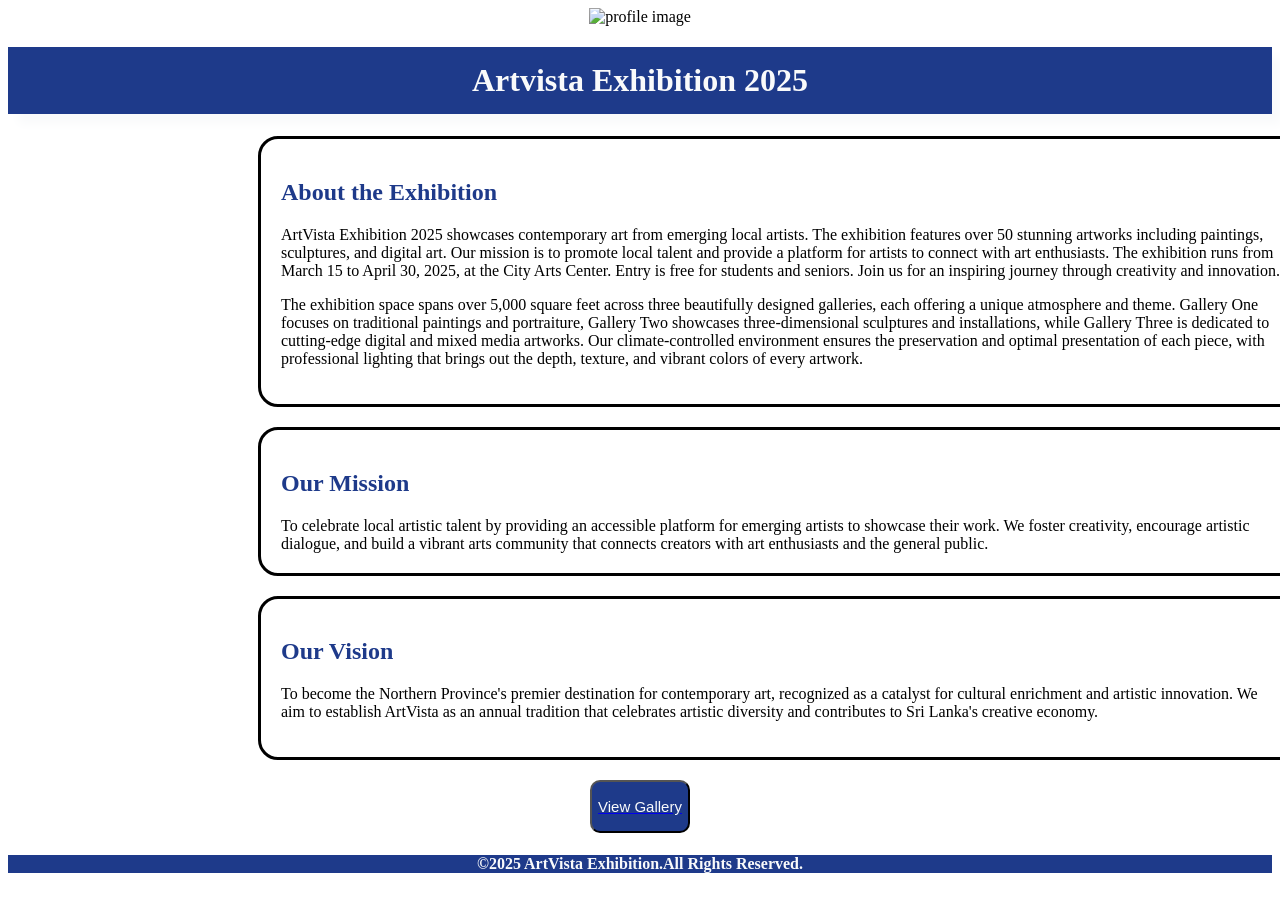
==== index.html @ 7608ef0a "Add files via upload" ====
<!DOCTYPE HTML>
<html>
<head><title>Art Exhibition</title>
<link rel=stylesheet href=style.css></head>
<body>
    <center><img src= "C:\Users\Dulan Sasmitha\Pictures\Screenshots\Screenshot 2026-05-12 220847.png" alt="profile image"style=width:300px;height:100px;></center>
    <h1>Artvista Exhibition 2025</h1>
    <div class="about">
        <div class="item"><h2>About the Exhibition</h2>
        <p>
			ArtVista Exhibition 2025 showcases contemporary art from emerging local artists. The exhibition features over 50 stunning artworks including paintings,
            sculptures, and digital art. Our mission is to promote local talent and provide a platform for artists to connect with art enthusiasts. The exhibition runs from
            March 15 to April 30, 2025, at the City Arts Center. Entry is free for students and seniors. Join us for an inspiring journey through creativity and innovation.
		</p>
		<p>
			The exhibition space spans over 5,000 square feet across three beautifully designed galleries, each offering a unique atmosphere and theme. Gallery One
            focuses on traditional paintings and portraiture, Gallery Two showcases three-dimensional sculptures and installations, while Gallery Three is dedicated to
            cutting-edge digital and mixed media artworks. Our climate-controlled environment ensures the preservation and optimal presentation of each piece, with
            professional lighting that brings out the depth, texture, and vibrant colors of every artwork.
		</p>
		</div>

	<div class="item"><h2>Our Mission</h2>To celebrate local artistic talent by providing an accessible platform for emerging artists to showcase their work. We foster creativity, encourage artistic dialogue, and build a vibrant arts community that connects creators with art enthusiasts and the general public.</div>
	
	<div class="item"><h2>Our Vision</h2>
        <p>To become the Northern Province's premier destination for contemporary art, recognized as a catalyst for cultural enrichment and artistic innovation. We aim to establish ArtVista as an annual tradition that celebrates artistic diversity and contributes to Sri Lanka's creative economy.</p></div>
    </div>
	
    <center>
		<button input type="button"class="button" value="View Gallery"><a href="Gallery.html"><p class="A">View Gallery</p></a></button>
	</center>
	
    <footer class="f"><h4 class="f">&copy;2025 ArtVista Exhibition.All Rights Reserved.</h4></footer> 
</body>
</html>
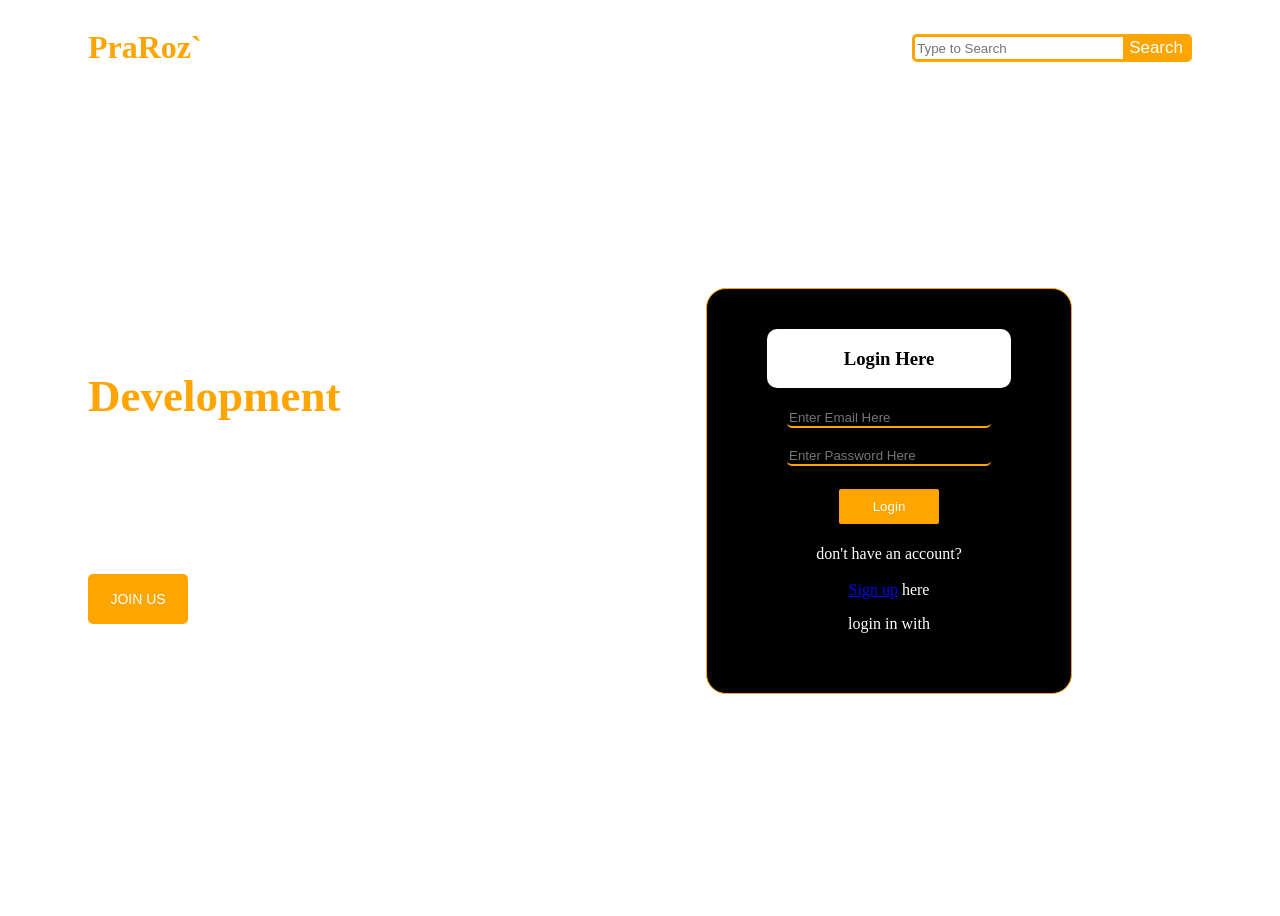
==== commit fa3cc63e: "login interface" ====
--- a/index.html
+++ b/index.html
@@ -1,35 +1,54 @@
-<!DOCTYPE HTML>
+<!DOCTYPE html>
 <html>
-<head><title>Art Exhibition</title>
-<link rel=stylesheet href=style.css></head>
-<body>
-    <center><img src= "C:\Users\Dulan Sasmitha\Pictures\Screenshots\Screenshot 2026-05-12 220847.png" alt="profile image"style=width:300px;height:100px;></center>
-    <h1>Artvista Exhibition 2025</h1>
-    <div class="about">
-        <div class="item"><h2>About the Exhibition</h2>
-        <p>
-			ArtVista Exhibition 2025 showcases contemporary art from emerging local artists. The exhibition features over 50 stunning artworks including paintings,
-            sculptures, and digital art. Our mission is to promote local talent and provide a platform for artists to connect with art enthusiasts. The exhibition runs from
-            March 15 to April 30, 2025, at the City Arts Center. Entry is free for students and seniors. Join us for an inspiring journey through creativity and innovation.
-		</p>
-		<p>
-			The exhibition space spans over 5,000 square feet across three beautifully designed galleries, each offering a unique atmosphere and theme. Gallery One
-            focuses on traditional paintings and portraiture, Gallery Two showcases three-dimensional sculptures and installations, while Gallery Three is dedicated to
-            cutting-edge digital and mixed media artworks. Our climate-controlled environment ensures the preservation and optimal presentation of each piece, with
-            professional lighting that brings out the depth, texture, and vibrant colors of every artwork.
-		</p>
+	<head>
+		<title>Web Design and Devolopment course</title>
+		<link rel="stylesheet" href="style.css">
+	</head>
+	
+	<body>
+		<div class="container">
+			<div class="header">
+				<div class="logo"><h1>PraRoz`</h1></div>
+				<div class="navigationbar">
+					<nav>
+						<a href="home.html">HOME</a>
+						<a href="about.html">ABOUT</a>
+						<a href="service.html">SERVICE</a>
+						<a href="design.html">DESIGN</a>
+						<a href="contact.html">CONTACT</a>
+					</nav>
+				</div>
+				<div class="searchbar">
+					<input type="text" id="search" placeholder="Type to Search" class="search1"></input>
+					<button class="btn">Search</button>
+				</div>
+			</div>
+			
+			<div class="home">
+				<div class="content">
+					<h1 class="unit">Web Design &<br><a class="development">Development</a><br>Course</h1>
+					<p>Web Design is a specialisation of the design stream. They also use HTML,CSS,<br>WYSIWYG editing software, mark up validators etc, to create design elements.</p><br>
+					<button class="join">JOIN US</button>	
+				</div>
+				<div>
+					<div class="login">
+						<form>
+						   <div class="title">
+								<h3>Login Here</h3>
+						   </div>
+						   <div class="pass">
+								<input type="text" onec id="email" placeholder="Enter Email Here" class="email" onclick="email()" ></input><br><br>
+								<input type="password" id="password" placeholder="Enter Password Here" class="password" onclick="tele()"></input><br><br>
+								<center><button class="hero">Login</button></center>
+								<center><p class="account"> don't have an account?<br><br>
+								<a href="Signup.lk">Sign up</a>  here</p></center>
+								<center><a href="login.lk" class="item">login in with</a></center>
+								<script src="script.js"></script>
+							</div>
+						</form>
+					</div>
+				</div>
+			</div>
 		</div>
-
-	<div class="item"><h2>Our Mission</h2>To celebrate local artistic talent by providing an accessible platform for emerging artists to showcase their work. We foster creativity, encourage artistic dialogue, and build a vibrant arts community that connects creators with art enthusiasts and the general public.</div>
-	
-	<div class="item"><h2>Our Vision</h2>
-        <p>To become the Northern Province's premier destination for contemporary art, recognized as a catalyst for cultural enrichment and artistic innovation. We aim to establish ArtVista as an annual tradition that celebrates artistic diversity and contributes to Sri Lanka's creative economy.</p></div>
-    </div>
-	
-    <center>
-		<button input type="button"class="button" value="View Gallery"><a href="Gallery.html"><p class="A">View Gallery</p></a></button>
-	</center>
-	
-    <footer class="f"><h4 class="f">&copy;2025 ArtVista Exhibition.All Rights Reserved.</h4></footer> 
-</body>
+	</body>
 </html>
--- a/style.css
+++ b/style.css
@@ -0,0 +1,158 @@
+body{
+	background-image:url("newbgimage.png");
+	height:100vh;
+	background-repeat:no-repeat;
+	background-size:cover;
+	background-position:center;
+}
+
+.navigationbar nav a{
+	text-decoration:none;
+	margin-right:20px;
+}
+.header{
+	justify-content:space-between;
+	align-items:center;
+	display:flex;
+	background:transparent;
+}
+
+.logo{
+	color:orange;
+	margin-left:80px;
+}
+nav a{
+	color:white;
+}
+nav a:hover{
+	color:orange;
+}
+.searchbar{
+	color:#D45E19;
+	border :3px solid orange;
+	border-radius:5px;
+	margin-right:80px;
+	
+}
+.btn{
+	margin-left:none;
+	background-color:orange;
+	color:white;
+	font-size:17px;
+	border:0;
+}
+.search1{
+	width:200px;
+	height:18px;
+	border:0;
+	background:transparent;
+	background-color:none;
+}
+nav{
+	justify-content:center;
+	margin-left:100px;
+}
+.home{
+	margin-top:200px;
+	justify-content:space-between;
+	display:flex;
+}
+
+.title{
+	text-align:center;
+	background-image:url("login44.jpg");
+	background-repeat:no-repeat;
+	background-size:cover;
+	background-position:center;
+}
+.unit{
+	font-size:45px;
+	color:white;
+}
+.development{
+	color:orange;
+}
+.content p{
+	color:white;
+}
+.content{
+	margin-left:80px;
+}
+.join{
+	background-color:orange;
+	color:white;
+	border:none;
+	border-color:none;
+	border-radius:5px;
+	font-size:14px;
+	width:100px;
+	height:50px;
+	
+}
+.login{
+	margin-right:200px;
+	background-color:black;
+	padding:40px;
+	padding-right:60px;
+	padding-left:60px;
+	border-radius:20px;
+	border:1px solid orange;
+	display:flex;
+}
+.login form .title{
+	background-color:white;
+	border-radius:10px;
+	padding-left:50px;
+	padding-right:50px;
+	justify-content:center;
+	display:flex;
+	
+}
+.email{
+	color:white;
+	border-radius:5px;
+	background-color:none;
+	BACKGROUND:transparent;
+	width:200px;
+	border:0;
+	border-bottom:2px solid orange;
+}
+.password{
+	color:white;
+	border-radius:5px;
+	background-color:none;
+	BACKGROUND:transparent;
+	width:200px;
+	border:0;
+	border-bottom:2px solid orange;
+	
+	
+}
+
+.account{
+	color:white;
+}
+.item{
+	text-decoration:none;
+	color:white;
+}
+.pass{
+	margin:20px;
+}
+
+.home{
+	justify-content:space-between;
+}
+.join:hover{
+	background-color:aqua;
+}
+.hero{
+	background-color:orange;
+	color:white;
+	border-radius:2px;
+	border:0;
+	padding:10px;
+	margin:5px;
+	width:100px;
+}
+	
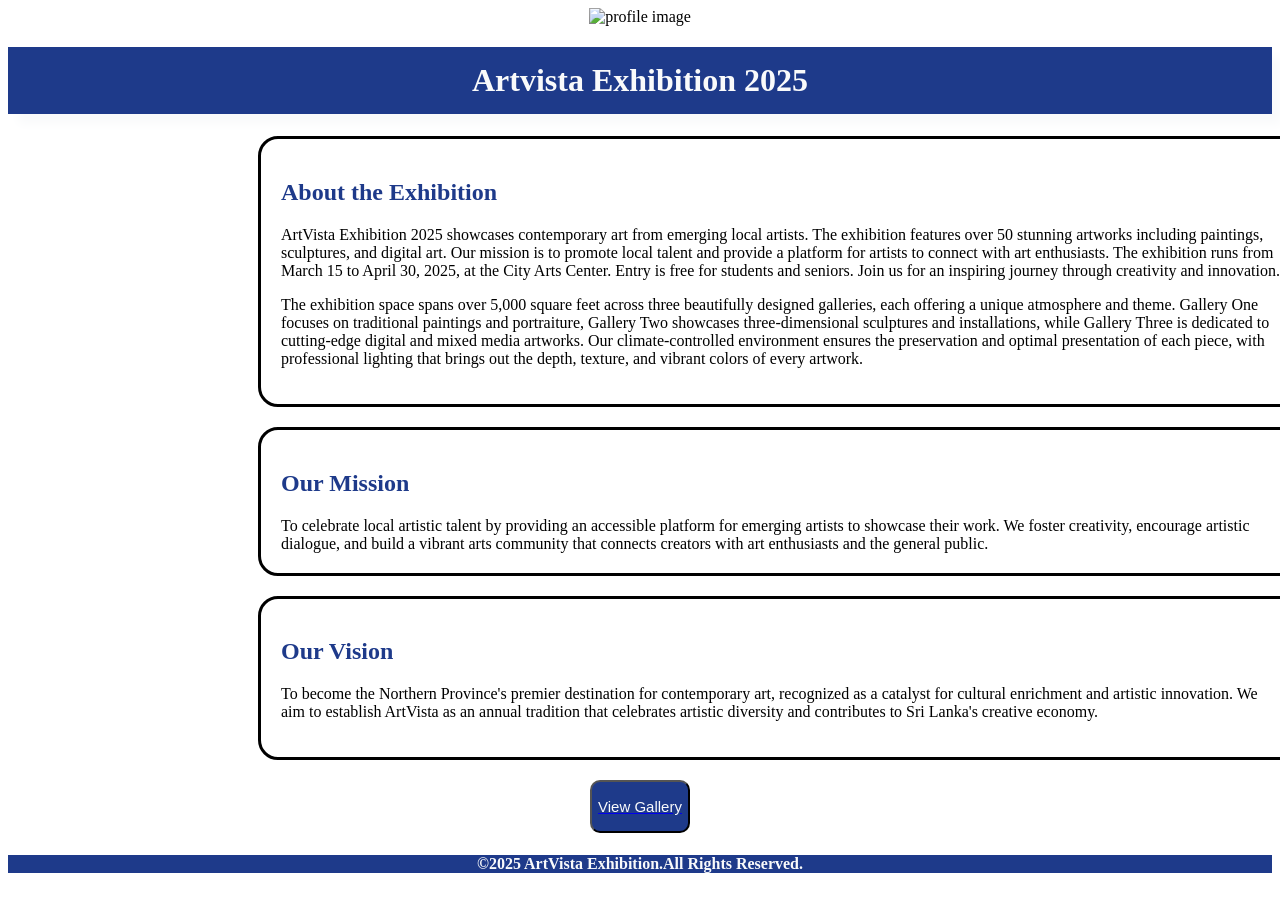
==== commit f6819cb7: "2023/2024 ICA1" ====
--- a/index.html
+++ b/index.html
@@ -1,54 +1,35 @@
-<!DOCTYPE html>
+<!DOCTYPE HTML>
 <html>
-	<head>
-		<title>Web Design and Devolopment course</title>
-		<link rel="stylesheet" href="style.css">
-	</head>
+<head><title>Art Exhibition</title>
+<link rel=stylesheet href=style.css></head>
+<body>
+    <center><img src= "C:\Users\Dulan Sasmitha\Pictures\Screenshots\Screenshot 2026-05-12 220847.png" alt="profile image"style=width:300px;height:100px;></center>
+    <h1>Artvista Exhibition 2025</h1>
+    <div class="about">
+        <div class="item"><h2>About the Exhibition</h2>
+        <p>
+			ArtVista Exhibition 2025 showcases contemporary art from emerging local artists. The exhibition features over 50 stunning artworks including paintings,
+            sculptures, and digital art. Our mission is to promote local talent and provide a platform for artists to connect with art enthusiasts. The exhibition runs from
+            March 15 to April 30, 2025, at the City Arts Center. Entry is free for students and seniors. Join us for an inspiring journey through creativity and innovation.
+		</p>
+		<p>
+			The exhibition space spans over 5,000 square feet across three beautifully designed galleries, each offering a unique atmosphere and theme. Gallery One
+            focuses on traditional paintings and portraiture, Gallery Two showcases three-dimensional sculptures and installations, while Gallery Three is dedicated to
+            cutting-edge digital and mixed media artworks. Our climate-controlled environment ensures the preservation and optimal presentation of each piece, with
+            professional lighting that brings out the depth, texture, and vibrant colors of every artwork.
+		</p>
+		</div>
+
+	<div class="item"><h2>Our Mission</h2>To celebrate local artistic talent by providing an accessible platform for emerging artists to showcase their work. We foster creativity, encourage artistic dialogue, and build a vibrant arts community that connects creators with art enthusiasts and the general public.</div>
 	
-	<body>
-		<div class="container">
-			<div class="header">
-				<div class="logo"><h1>PraRoz`</h1></div>
-				<div class="navigationbar">
-					<nav>
-						<a href="home.html">HOME</a>
-						<a href="about.html">ABOUT</a>
-						<a href="service.html">SERVICE</a>
-						<a href="design.html">DESIGN</a>
-						<a href="contact.html">CONTACT</a>
-					</nav>
-				</div>
-				<div class="searchbar">
-					<input type="text" id="search" placeholder="Type to Search" class="search1"></input>
-					<button class="btn">Search</button>
-				</div>
-			</div>
-			
-			<div class="home">
-				<div class="content">
-					<h1 class="unit">Web Design &<br><a class="development">Development</a><br>Course</h1>
-					<p>Web Design is a specialisation of the design stream. They also use HTML,CSS,<br>WYSIWYG editing software, mark up validators etc, to create design elements.</p><br>
-					<button class="join">JOIN US</button>	
-				</div>
-				<div>
-					<div class="login">
-						<form>
-						   <div class="title">
-								<h3>Login Here</h3>
-						   </div>
-						   <div class="pass">
-								<input type="text" onec id="email" placeholder="Enter Email Here" class="email" onclick="email()" ></input><br><br>
-								<input type="password" id="password" placeholder="Enter Password Here" class="password" onclick="tele()"></input><br><br>
-								<center><button class="hero">Login</button></center>
-								<center><p class="account"> don't have an account?<br><br>
-								<a href="Signup.lk">Sign up</a>  here</p></center>
-								<center><a href="login.lk" class="item">login in with</a></center>
-								<script src="script.js"></script>
-							</div>
-						</form>
-					</div>
-				</div>
-			</div>
-		</div>
-	</body>
+	<div class="item"><h2>Our Vision</h2>
+        <p>To become the Northern Province's premier destination for contemporary art, recognized as a catalyst for cultural enrichment and artistic innovation. We aim to establish ArtVista as an annual tradition that celebrates artistic diversity and contributes to Sri Lanka's creative economy.</p></div>
+    </div>
+	
+    <center>
+		<button input type="button"class="button" value="View Gallery"><a href="Gallery.html"><p class="A">View Gallery</p></a></button>
+	</center>
+	
+    <footer class="f"><h4 class="f">&copy;2025 ArtVista Exhibition.All Rights Reserved.</h4></footer> 
+</body>
 </html>
